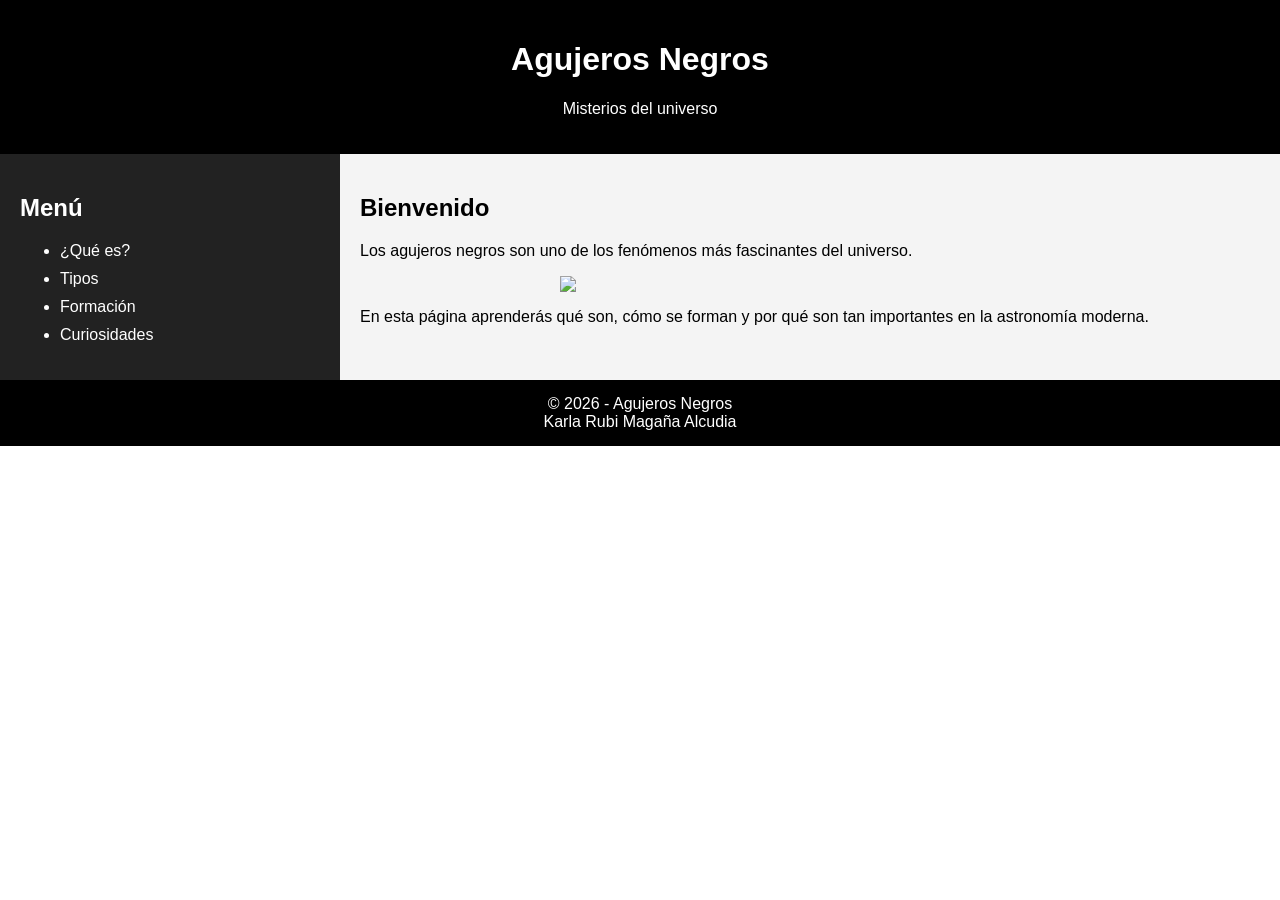
==== index.html @ 3f323034 "Add files via upload" ====
<!DOCTYPE html>
<html lang="es">
<head>
<meta charset="UTF-8">
<title>Agujeros Negros</title>

<style>
body {
    margin: 0;
    font-family: Arial;
}

/* HEADER */
.header {
    background: black;
    color: white;
    text-align: center;
    padding: 20px;
}

/* CONTENEDOR */
.main {
    display: flex;
}

/* MENU */
.menu {
    width: 25%;
    background: #222;
    color: white;
    padding: 20px;
}

.menu a {
    color: white;
    text-decoration: none;
}

.menu li {
    margin: 10px 0;
}

/* CONTENIDO */
.contenido {
    width: 75%;
    padding: 20px;
    background: #f4f4f4;
}

img {
    width: 100%;
    max-width: 500px;
    display: block;
    margin: 10px auto;
}

/* FOOTER */
.footer {
    background: black;
    color: white;
    text-align: center;
    padding: 15px;
}
</style>

</head>

<body>

<div class="header">
    <h1>Agujeros Negros</h1>
    <p>Misterios del universo</p>
</div>

<div class="main">

    <div class="menu">
        <h2>Menú</h2>
        <ul>
            <li><a href="quees.html">¿Qué es?</a></li>
            <li><a href="tipos.html">Tipos</a></li>
            <li><a href="formacion.html">Formación</a></li>
            <li><a href="curiosidades.html">Curiosidades</a></li>
        </ul>
    </div>

    <div class="contenido">
        <h2>Bienvenido</h2>
        <p>Los agujeros negros son uno de los fenómenos más fascinantes del universo.</p>

        <img src=¨¨>

        <p>
            En esta página aprenderás qué son, cómo se forman y por qué son tan importantes
            en la astronomía moderna.
        </p>
    </div>

</div>

<div class="footer">
    © 2026 - Agujeros Negros <br>
    Karla Rubi Magaña Alcudia
</div>

</body>
</html>
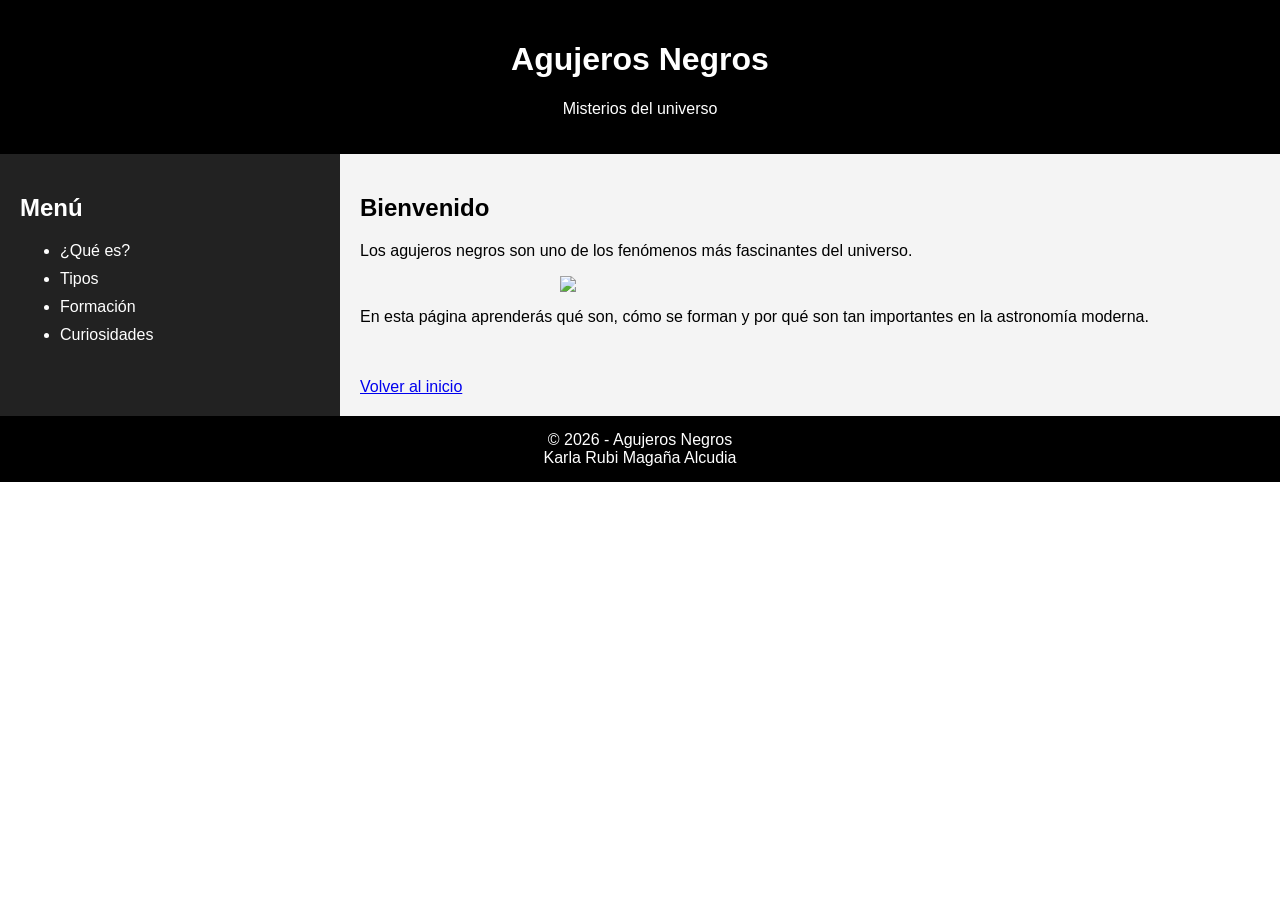
==== commit 7c708c85: "Update index.html" ====
--- a/index.html
+++ b/index.html
@@ -94,6 +94,8 @@
             En esta página aprenderás qué son, cómo se forman y por qué son tan importantes
             en la astronomía moderna.
         </p>
+        <br><br>
+<a href="ejemplo.html">Volver al inicio</a>
     </div>
 
 </div>
@@ -104,4 +106,4 @@
 </div>
 
 </body>
-</html>+</html>
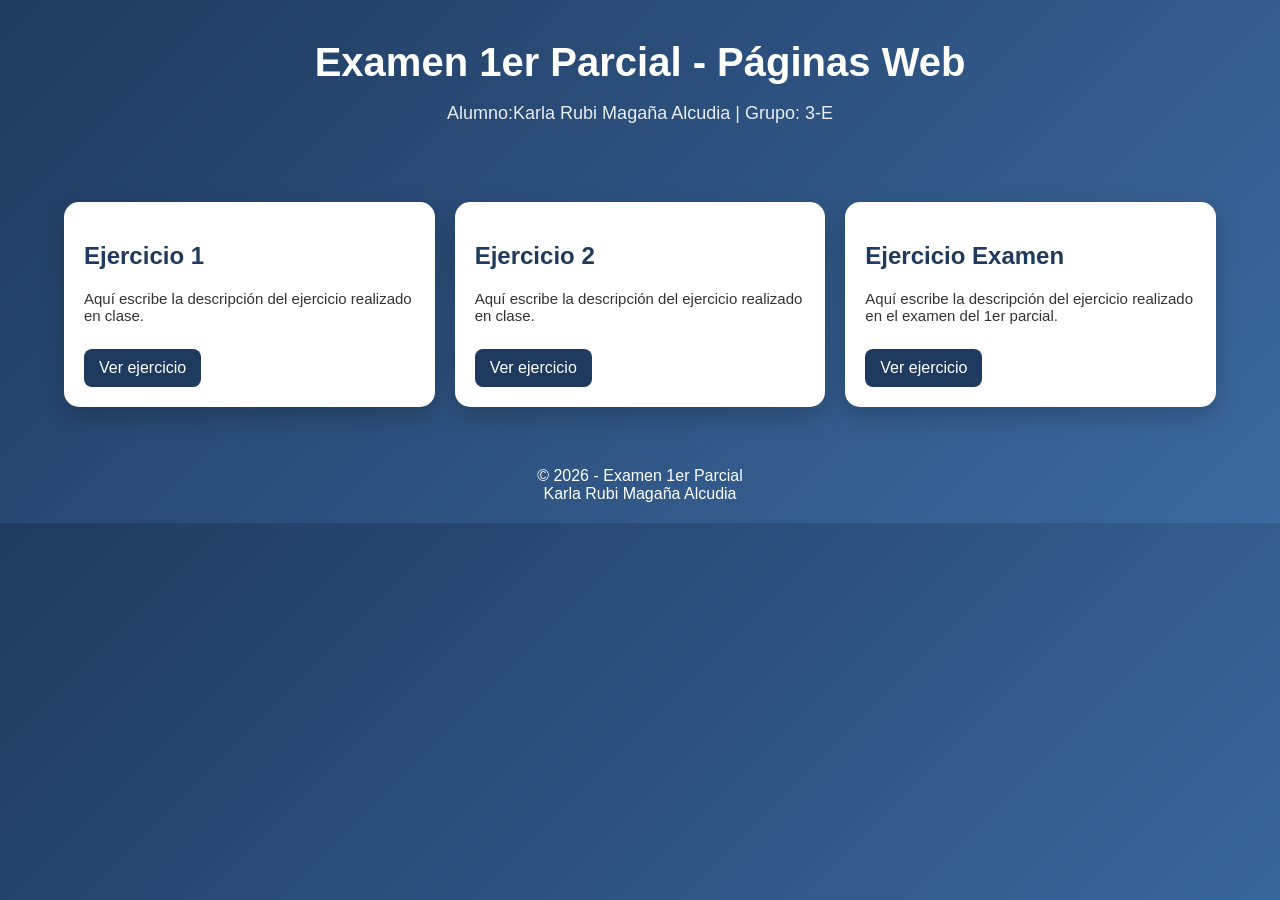
==== commit fae3f99f: "Rename ejemplo.html to index.html" ====
--- a/index.html
+++ b/index.html
@@ -1,109 +1,46 @@
+
 <!DOCTYPE html>
 <html lang="es">
 <head>
 <meta charset="UTF-8">
-<title>Agujeros Negros</title>
-
-<style>
-body {
-    margin: 0;
-    font-family: Arial;
-}
-
-/* HEADER */
-.header {
-    background: black;
-    color: white;
-    text-align: center;
-    padding: 20px;
-}
-
-/* CONTENEDOR */
-.main {
-    display: flex;
-}
-
-/* MENU */
-.menu {
-    width: 25%;
-    background: #222;
-    color: white;
-    padding: 20px;
-}
-
-.menu a {
-    color: white;
-    text-decoration: none;
-}
-
-.menu li {
-    margin: 10px 0;
-}
-
-/* CONTENIDO */
-.contenido {
-    width: 75%;
-    padding: 20px;
-    background: #f4f4f4;
-}
-
-img {
-    width: 100%;
-    max-width: 500px;
-    display: block;
-    margin: 10px auto;
-}
-
-/* FOOTER */
-.footer {
-    background: black;
-    color: white;
-    text-align: center;
-    padding: 15px;
-}
-</style>
+<title>Ejercicios 1er Parcial</title>
+<link rel="stylesheet" href="ejemplo.css">
 
 </head>
 
 <body>
 
 <div class="header">
-    <h1>Agujeros Negros</h1>
-    <p>Misterios del universo</p>
+<h1>Examen 1er Parcial - Páginas Web</h1>
+<p>Alumno:Karla Rubi Magaña Alcudia | Grupo: 3-E</p>
 </div>
 
-<div class="main">
+<div class="container">
 
-    <div class="menu">
-        <h2>Menú</h2>
-        <ul>
-            <li><a href="quees.html">¿Qué es?</a></li>
-            <li><a href="tipos.html">Tipos</a></li>
-            <li><a href="formacion.html">Formación</a></li>
-            <li><a href="curiosidades.html">Curiosidades</a></li>
-        </ul>
-    </div>
+<div class="card">
+<h2>Ejercicio 1</h2>
+<p>Aquí escribe la descripción del ejercicio realizado en clase.</p>
+<a href="https://karlamagana982022-blip.github.io/Karla-Actividad4/" class="btn">Ver ejercicio</a>
+</div>
+<div class="card">
+<h2>Ejercicio 2</h2>
+<p>Aquí escribe la descripción del ejercicio realizado en clase.</p>
+<a href="https://karlamagana982022-blip.github.io/actividad3-/" class="btn">Ver ejercicio</a>
+</div>
 
-    <div class="contenido">
-        <h2>Bienvenido</h2>
-        <p>Los agujeros negros son uno de los fenómenos más fascinantes del universo.</p>
-
-        <img src=¨¨>
-
-        <p>
-            En esta página aprenderás qué son, cómo se forman y por qué son tan importantes
-            en la astronomía moderna.
-        </p>
-        <br><br>
-<a href="ejemplo.html">Volver al inicio</a>
-    </div>
+<div class="card">
+<h2>Ejercicio Examen</h2>
+<p>Aquí escribe la descripción del ejercicio realizado en el examen del 1er parcial.</p>
+<a href="index.html" class="btn">Ver ejercicio</a>
+</div>
 
 </div>
 
 <div class="footer">
-    © 2026 - Agujeros Negros <br>
-    Karla Rubi Magaña Alcudia
+© 2026 - Examen 1er Parcial 
+<br>Karla Rubi Magaña Alcudia
 </div>
 
 </body>
 </html>
+
--- a/ejemplo.css
+++ b/ejemplo.css
@@ -0,0 +1,74 @@
+
+body{
+margin:0;
+font-family: 'Segoe UI', sans-serif;
+background:linear-gradient(135deg,#1f3a5f,#3b6aa0);
+color:#333;
+}
+
+.header{
+text-align:center;
+color:white;
+padding:40px 20px;
+}
+
+.header h1{
+margin:0;
+font-size:40px;
+}
+
+.header p{
+font-size:18px;
+opacity:0.9;
+}
+
+.container{
+width:90%;
+margin:auto;
+display:grid;
+grid-template-columns: repeat(auto-fit, minmax(300px,1fr));
+gap:20px;
+padding:20px;
+}
+
+.card{
+background:white;
+border-radius:15px;
+padding:20px;
+box-shadow:0 10px 25px rgba(0,0,0,0.2);
+transition:0.3s;
+}
+
+.card:hover{
+transform:translateY(-10px);
+}
+
+.card h2{
+color:#1f3a5f;
+}
+
+.card p{
+font-size:15px;
+}
+
+.btn{
+display:inline-block;
+margin-top:10px;
+padding:10px 15px;
+background:#1f3a5f;
+color:white;
+text-decoration:none;
+border-radius:8px;
+transition:0.3s;
+}
+
+.btn:hover{
+background:#3b6aa0;
+}
+
+.footer{
+text-align:center;
+color:white;
+padding:20px;
+margin-top:20px;
+}
